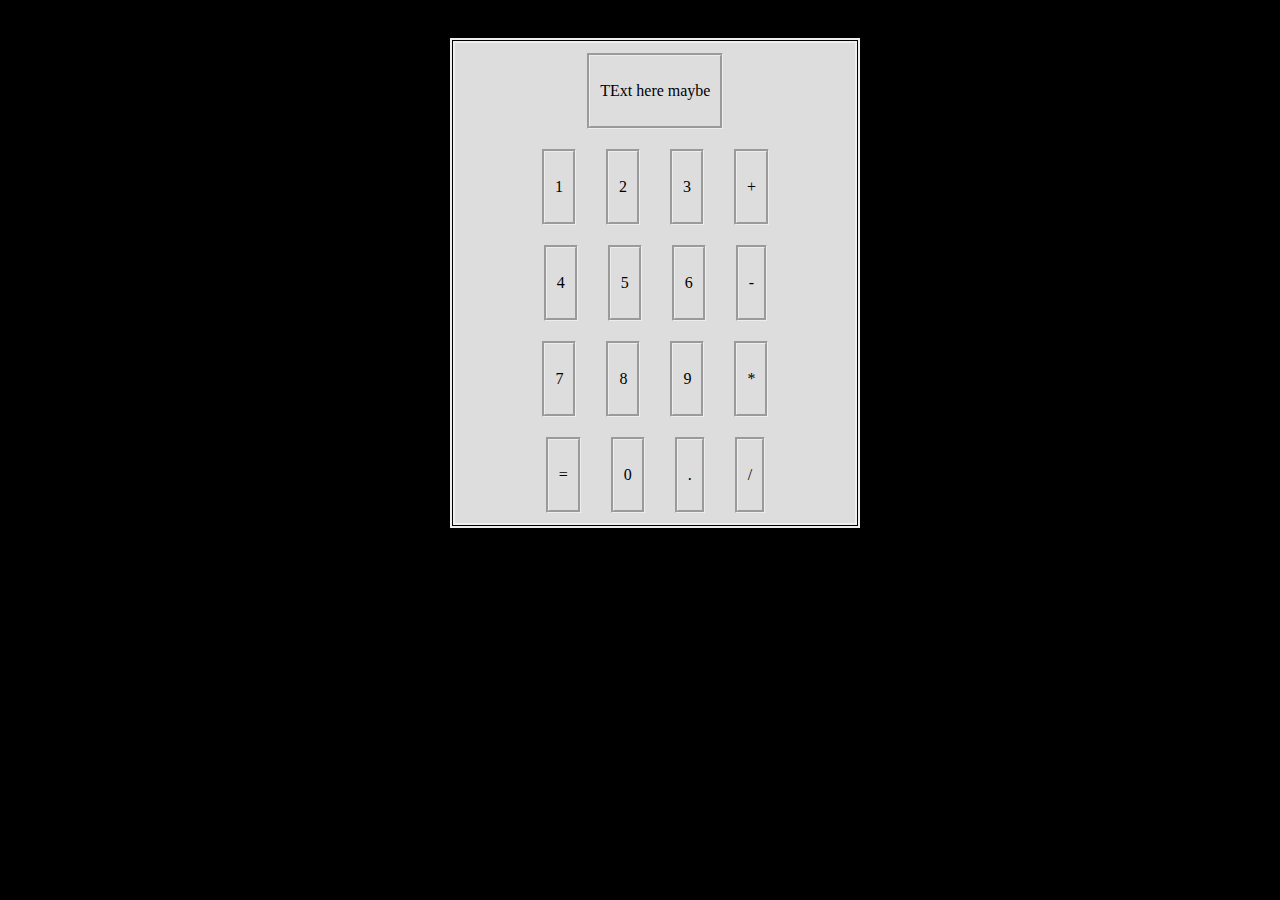
==== webpage/flexpage.html @ 35074201 "created page using flexbox and grid and designed a calculater template. Good exercise to lear this p" ====
<!DOCTYPE html>
<html lang="en">
<head>
    <meta charset="UTF-8">
    <meta name="viewport" content="width"="device=width, initial-scale=1.0">
    <title>FlexPage</title>
    <link
        rel="stylesheet"
        href="styles.css"
    />

</head>
<body>
<div class="maththing">
    <div class="container">
        <div class="box"><p>TExt here maybe</p></div>

    </div>
    <div class="container">
        <div class="box"><p>1</p></div>
        <div class="box"><p>2</p></div>
        <div class="box"><p>3</p></div>
        <div class="box"><p>+</p></div>
    </div>
    <div class="container">
        <div class="box"><p>4</p></div>
        <div class="box"><p>5</p></div>
        <div class="box"><p>6</p></div>
        <div class="box"><p>-</p></div>
    </div>
    <div class="container">

        <div class="box"><p>7</p></div>
        <div class="box"><p>8</p></div>
        <div class="box"><p>9</p></div>
        <div class="box"><p>*</p></div>
    </div>
    <div class="container">
        <div class="box"><p>=</p></div>
        <div class="box"><p>0</p></div>
        <div class="box"><p>.</p></div>
        <div class="box"><p>/</p></div>
    </div>
</div>

</body>



</html>
---- webpage/styles.css ----
/*background-color: #F1F1F1;*/

body{
    background-color: black;
}

h1{color: #627254;
    display: inline-block;
    background-color: #F1F1F1;
    padding: 10 px; 
   
    border: thick double black;
    
    column-span: none;

h3{
    display: block;
        
    }
        
        
    p{
    color: black;
        
    }

}
#abovethefold{
    display: inline-block;
    background-image: url("./images/smlluniform.JPG");  
    border-right-width: 100%;
    border-radius: 15px;
    height: 800px; 
}

.memyselfi{
    display: block;
    border-style: groove;
    width: 40%;
    background-image: url("./images/camo.jpeg");
    padding: 5px;
    opacity:90%; 
    margin:10px;

}

.interest {
    background-color: #DDDDDD;
    border: thick double black;
    float: left;
    padding 10px; 
    margin 50px;

}

.homes, .JOBS{
    border: thick double black;
    background-color: #DDDDDD;

    padding 10em; 
    margin 50em;

}

.container{
    display: flex;
    gap: 10px;
    border-style: none;
    background-color: #DDDDDD;
    width:400px;
    justify-content: center;
    
}

.box{
border-style: groove;
border: thich black; 
margin: 10px;
width: fit-content;
height: fit-content;
padding: 10px;
text-align: center; 

}

.maththing{
border: thick double #EEEEEE;
width: 400px;
justify-content: center;
margin-left: 35%; 
margin-top: 3%;
}

.gridcontainer{
display: grid;
grid-template-columns: 100px 100px 100px 100px;
grid-template-rows: 100px 100px 100px 100px;
background-color: #DDDDDD;
justify-content: center;
width: 400px;
text-align: center;

}

.screen{
    border-style: groove;
    border: thich black; 
    background-color: #EEEEEE;
    grid-column: span 4;

}
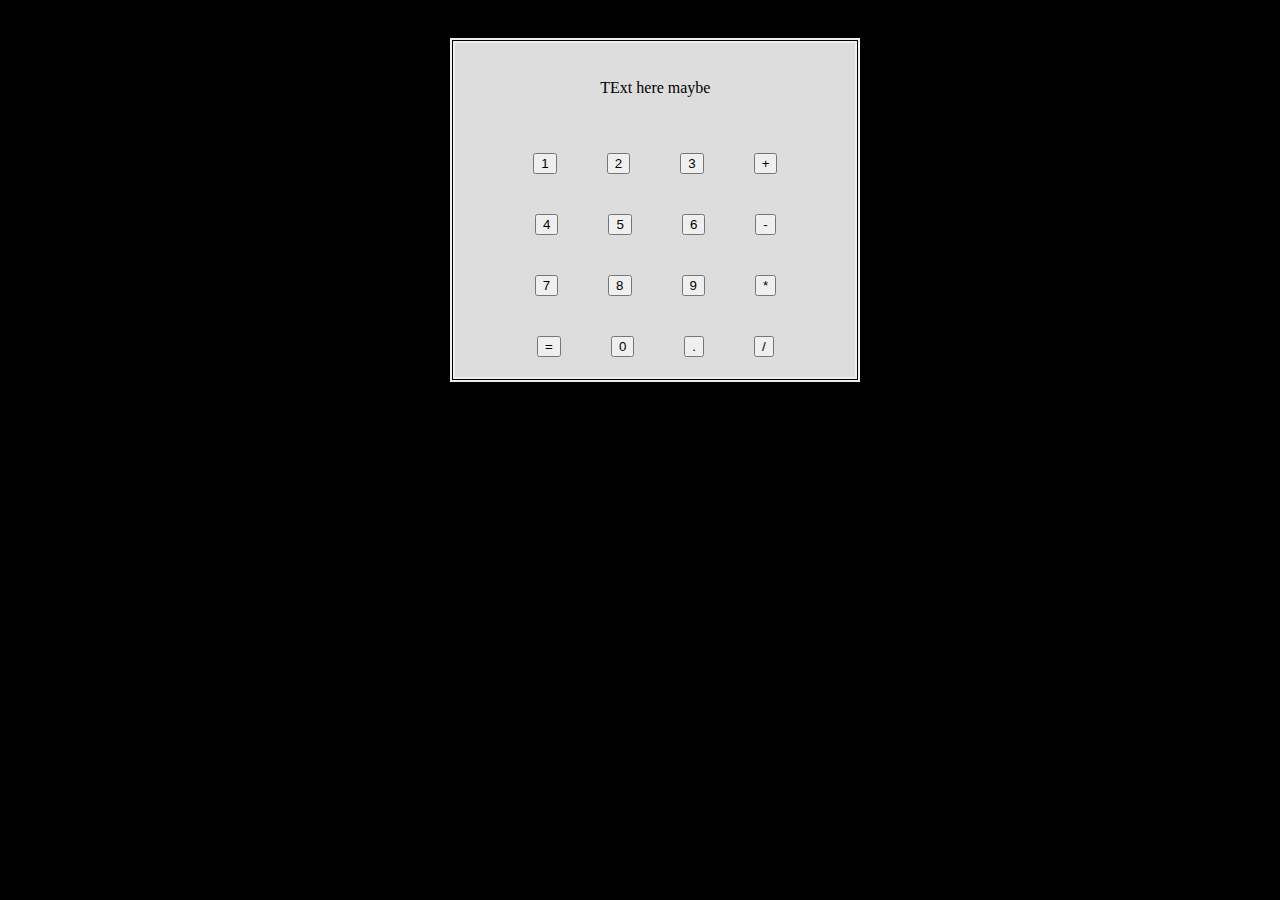
==== commit 1f0f3e5b: "pushing js script" ====
--- a/webpage/flexpage.html
+++ b/webpage/flexpage.html
@@ -17,29 +17,29 @@
 
     </div>
     <div class="container">
-        <div class="box"><p>1</p></div>
-        <div class="box"><p>2</p></div>
-        <div class="box"><p>3</p></div>
-        <div class="box"><p>+</p></div>
+        <div class="box"><button>1</button></div>
+        <div class="box"><button>2</button></div>
+        <div class="box"><button>3</button></div>
+        <div class="box"><button>+</button></div>
     </div>
     <div class="container">
-        <div class="box"><p>4</p></div>
-        <div class="box"><p>5</p></div>
-        <div class="box"><p>6</p></div>
-        <div class="box"><p>-</p></div>
+        <div class="box"><button>4</button></div>
+        <div class="box"><button>5</button></div>
+        <div class="box"><button>6</button></div>
+        <div class="box"><button>-</button></div>
     </div>
     <div class="container">
 
-        <div class="box"><p>7</p></div>
-        <div class="box"><p>8</p></div>
-        <div class="box"><p>9</p></div>
-        <div class="box"><p>*</p></div>
+        <div class="box"><button>7</button></div>
+        <div class="box"><button>8</button></div>
+        <div class="box"><button>9</button></div>
+        <div class="box"><button>*</button></div>
     </div>
     <div class="container">
-        <div class="box"><p>=</p></div>
-        <div class="box"><p>0</p></div>
-        <div class="box"><p>.</p></div>
-        <div class="box"><p>/</p></div>
+        <div class="box"><button>=</button></div>
+        <div class="box"><button>0</button></div>
+        <div class="box"><button>.</button></div>
+        <div class="box"><button>/</button></div>
     </div>
 </div>
 
--- a/webpage/styles.css
+++ b/webpage/styles.css
@@ -4,7 +4,8 @@
     background-color: black;
 }
 
-h1{color: #627254;
+h1{
+    color: #627254;
     display: inline-block;
     background-color: #F1F1F1;
     padding: 10 px; 
@@ -12,19 +13,18 @@
     border: thick double black;
     
     column-span: none;
+}
 
 h3{
     display: block;
         
     }
-        
-        
-    p{
+            
+p{
     color: black;
         
     }
 
-}
 #abovethefold{
     display: inline-block;
     background-image: url("./images/smlluniform.JPG");  
@@ -48,17 +48,16 @@
     background-color: #DDDDDD;
     border: thick double black;
     float: left;
-    padding 10px; 
-    margin 50px;
+    padding: 10px; 
+    margin: 50px;
 
 }
 
 .homes, .JOBS{
     border: thick double black;
     background-color: #DDDDDD;
-
-    padding 10em; 
-    margin 50em;
+    scroll-padding-left: 10em; 
+    margin: 50em;
 
 }
 
@@ -73,36 +72,37 @@
 }
 
 .box{
-border-style: groove;
-border: thich black; 
-margin: 10px;
-width: fit-content;
-height: fit-content;
-padding: 10px;
-text-align: center; 
+    border-style: groove;
+    border: thick black; 
+    margin: 10px;
+    width: fit-content;
+    height: fit-content;
+    padding: 10px;
+    text-align: center; 
 
 }
 
 .maththing{
-border: thick double #EEEEEE;
-width: 400px;
-justify-content: center;
-margin-left: 35%; 
-margin-top: 3%;
+    border: thick double #EEEEEE;
+    width: fit-content;
+    height: fit-content;
+    justify-content: center;
+    margin-left: 35%; 
+    margin-top: 3%;
 }
 
 .gridcontainer{
-display: grid;
-grid-template-columns: 100px 100px 100px 100px;
-grid-template-rows: 100px 100px 100px 100px;
-background-color: #DDDDDD;
-justify-content: center;
-width: 400px;
-text-align: center;
+    display: grid;
+    grid-template-columns: 100px 100px 100px 100px;
+    grid-template-rows: 100px 100px 100px 100px;
+    background-color: #DDDDDD;
+    justify-content: center;
+    width: 400px;
+    text-align: center;
 
 }
 
-.screen{
+#screen{
     border-style: groove;
     border: thich black; 
     background-color: #EEEEEE;
@@ -110,5 +110,12 @@
 
 }   
 
- 
+#screen2{
+    border-style: groove;
+    border: thich black; 
+    background-color: #EEEEEE;
+    grid-column: span 4;
 
+}   
+
+
